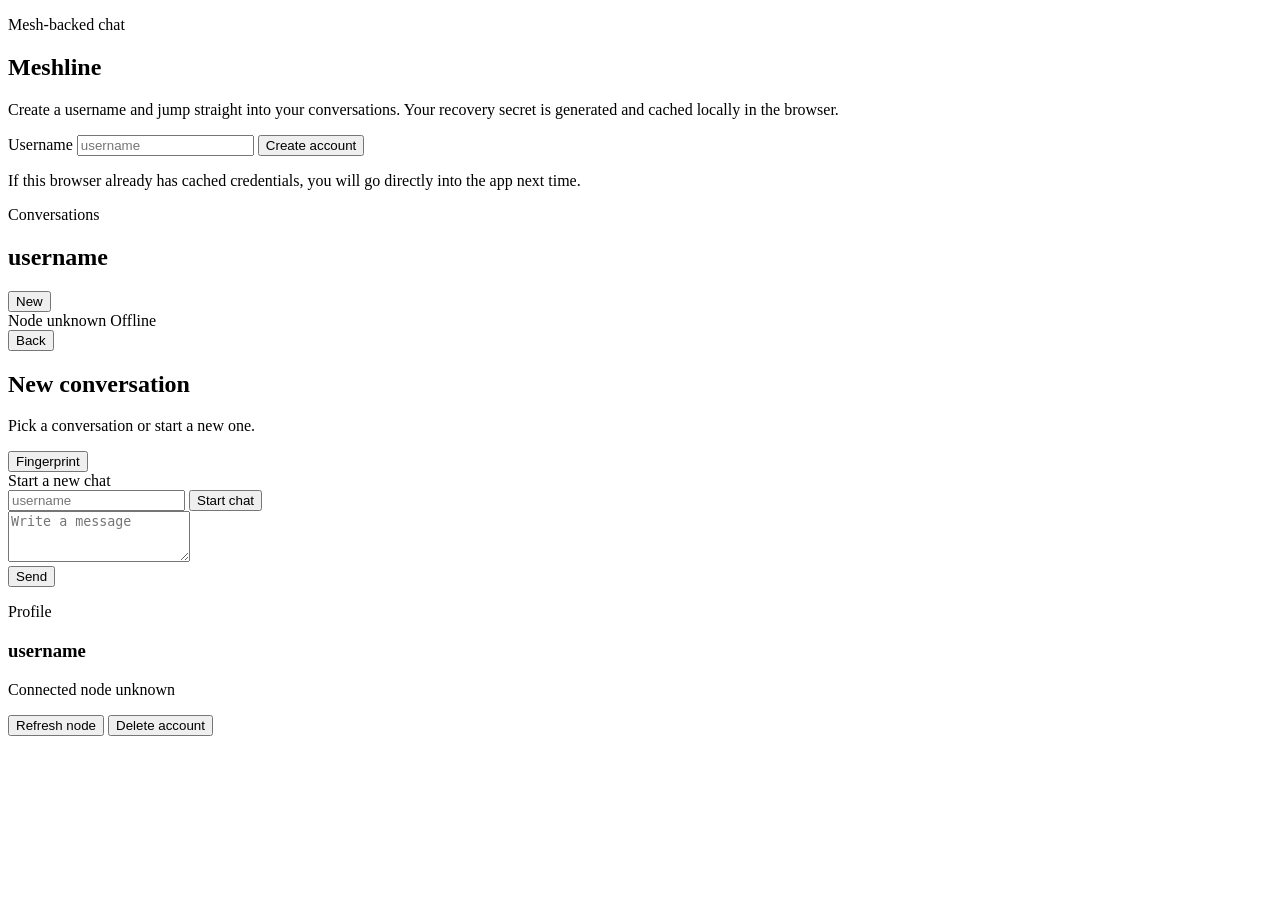
==== internal/httpapi/web/index.html @ 27646b29 "feat: add Mesh Monitor web interface with HTML and CSS - Introduced a new HTML file for the Mesh Mon" ====
<!DOCTYPE html>
<html lang="en">
<head>
    <meta charset="UTF-8">
    <meta name="viewport" content="width=device-width, initial-scale=1.0">
    <title>Meshline</title>
    <link rel="stylesheet" href="/styles.css">
</head>
<body>
    <section id="authScreen" class="auth-screen">
        <div class="auth-card">
            <p class="eyebrow">Mesh-backed chat</p>
            <h1>Meshline</h1>
            <p class="lede">Create a username and jump straight into your conversations. Your recovery secret is generated and cached locally in the browser.</p>
            <label for="createUsername">Username</label>
            <input id="createUsername" placeholder="username" autocomplete="username">
            <button id="createAccountBtn">Create account</button>
            <p class="hint">If this browser already has cached credentials, you will go directly into the app next time.</p>
        </div>
    </section>

    <main id="appShell" class="app-shell hidden">
        <aside class="sidebar card">
            <div class="sidebar-head">
                <div>
                    <p class="eyebrow">Conversations</p>
                    <h2 id="sidebarUser">username</h2>
                </div>
                <button id="newConversationBtn" class="ghost small">New</button>
            </div>
            <div class="sidebar-meta">
                <span id="sidebarNode">Node unknown</span>
                <span id="sidebarPresence">Offline</span>
            </div>
            <div id="conversationList" class="conversation-list"></div>
        </aside>

        <section class="chat-pane card">
            <div class="chat-head">
                <div>
                    <button id="backToListBtn" class="ghost small mobile-only">Back</button>
                    <div class="chat-identity">
                        <span id="peerStatusDot" class="status-dot"></span>
                        <h2 id="chatTitle">New conversation</h2>
                    </div>
                    <p id="chatSubtitle" class="hint">Pick a conversation or start a new one.</p>
                </div>
                <button id="showFingerprintBtn" class="ghost small">Fingerprint</button>
            </div>

            <div id="newConversationPanel" class="inline-panel">
                <label for="newConversationInput">Start a new chat</label>
                <div class="inline-row">
                    <input id="newConversationInput" placeholder="username">
                    <button id="connectPeerBtn">Start chat</button>
                </div>
            </div>

            <div id="messages" class="messages"></div>

            <div class="composer">
                <textarea id="messageInput" rows="3" placeholder="Write a message"></textarea>
                <div class="composer-row">
                    <button id="sendBtn">Send</button>
                </div>
            </div>

            <div class="profile-panel">
                <div class="profile-copy">
                    <p class="eyebrow">Profile</p>
                    <h3 id="profileUsername">username</h3>
                    <p id="profileNode" class="hint">Connected node unknown</p>
                </div>
                <div class="profile-actions">
                    <button id="refreshNodesBtn" class="ghost small">Refresh node</button>
                    <button id="deleteAccountBtn" class="danger small">Delete account</button>
                </div>
            </div>
        </section>
    </main>

    <dialog id="fingerprintDialog" class="fingerprint-dialog">
        <form method="dialog" class="fingerprint-card">
            <p class="eyebrow">End-to-end fingerprint</p>
            <h3 id="fingerprintValue">Unavailable</h3>
            <p class="hint">Verify this value with the other person over a second channel.</p>
            <button class="ghost">Close</button>
        </form>
    </dialog>

    <div id="toast" class="toast hidden"></div>
    <script src="/app.js" defer></script>
</body>
</html>
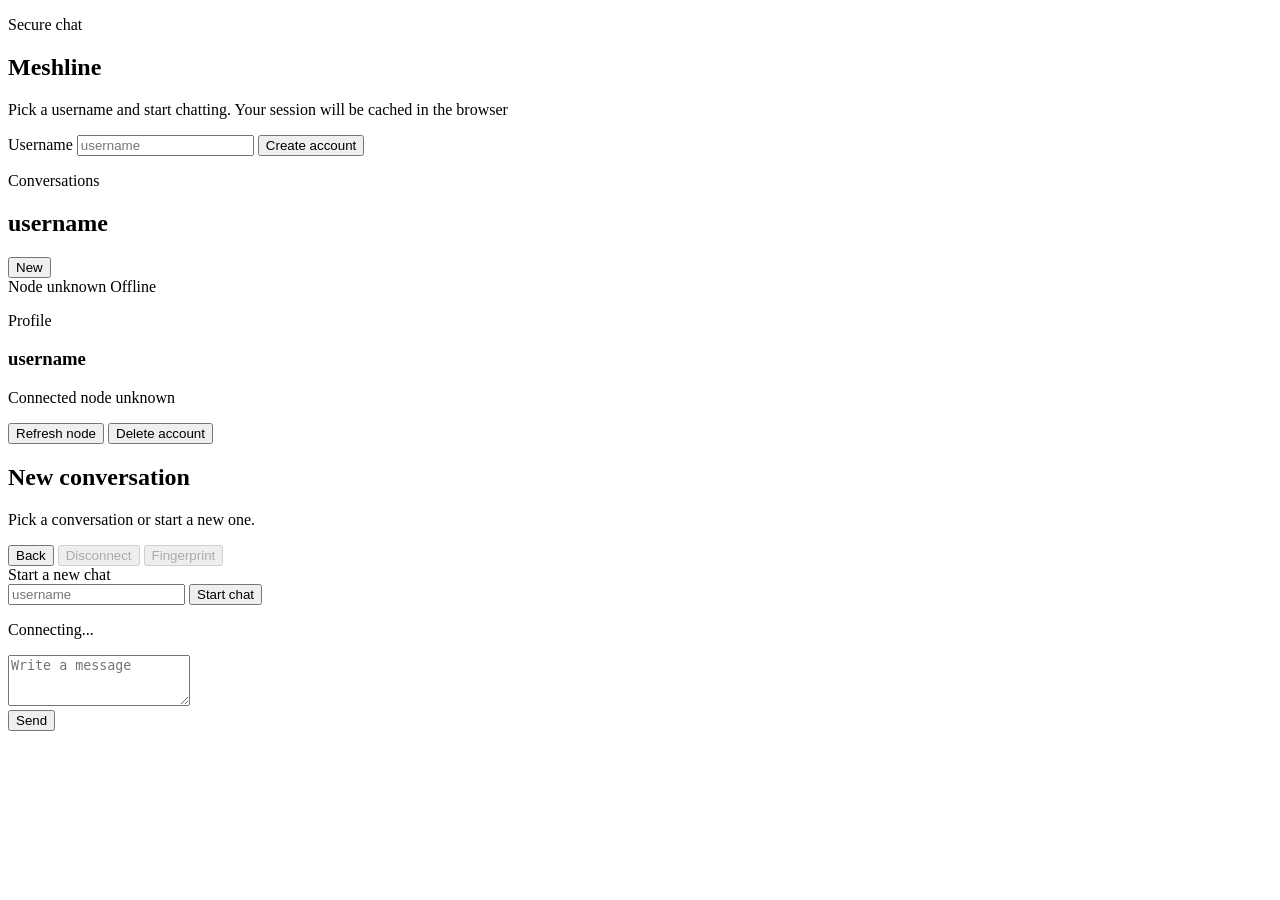
==== commit c272c144: "Bug fixes" ====
--- a/internal/httpapi/web/index.html
+++ b/internal/httpapi/web/index.html
@@ -9,13 +9,14 @@
 <body>
     <section id="authScreen" class="auth-screen">
         <div class="auth-card">
-            <p class="eyebrow">Mesh-backed chat</p>
+            <p class="eyebrow">Secure chat</p>
             <h1>Meshline</h1>
-            <p class="lede">Create a username and jump straight into your conversations. Your recovery secret is generated and cached locally in the browser.</p>
-            <label for="createUsername">Username</label>
-            <input id="createUsername" placeholder="username" autocomplete="username">
-            <button id="createAccountBtn">Create account</button>
-            <p class="hint">If this browser already has cached credentials, you will go directly into the app next time.</p>
+            <p class="lede">Pick a username and start chatting. Your session will be cached in the browser</p>
+            <div class="stack-form">
+                <label for="createUsername">Username</label>
+                <input id="createUsername" placeholder="username" autocomplete="username">
+                <button id="createAccountBtn">Create account</button>
+            </div>
         </div>
     </section>
 
@@ -33,19 +34,33 @@
                 <span id="sidebarPresence">Offline</span>
             </div>
             <div id="conversationList" class="conversation-list"></div>
+            <div class="profile-panel sidebar-profile">
+                <div class="profile-copy">
+                    <p class="eyebrow">Profile</p>
+                    <h3 id="profileUsername">username</h3>
+                    <p id="profileNode" class="hint">Connected node unknown</p>
+                </div>
+                <div class="profile-actions">
+                    <button id="refreshNodesBtn" class="ghost small">Refresh node</button>
+                    <button id="deleteAccountBtn" class="danger small">Delete account</button>
+                </div>
+            </div>
         </aside>
 
         <section class="chat-pane card">
             <div class="chat-head">
                 <div>
-                    <button id="backToListBtn" class="ghost small mobile-only">Back</button>
                     <div class="chat-identity">
                         <span id="peerStatusDot" class="status-dot"></span>
                         <h2 id="chatTitle">New conversation</h2>
                     </div>
                     <p id="chatSubtitle" class="hint">Pick a conversation or start a new one.</p>
                 </div>
-                <button id="showFingerprintBtn" class="ghost small">Fingerprint</button>
+                <div class="chat-head-actions">
+                    <button id="backToListBtn" class="ghost small">Back</button>
+                    <button id="disconnectPeerBtn" class="ghost small" disabled>Disconnect</button>
+                    <button id="showFingerprintBtn" class="ghost small" disabled>Fingerprint</button>
+                </div>
             </div>
 
             <div id="newConversationPanel" class="inline-panel">
@@ -54,6 +69,7 @@
                     <input id="newConversationInput" placeholder="username">
                     <button id="connectPeerBtn">Start chat</button>
                 </div>
+                <p id="newConversationStatus" class="inline-status hidden" aria-live="polite">Connecting...</p>
             </div>
 
             <div id="messages" class="messages"></div>
@@ -64,24 +80,12 @@
                     <button id="sendBtn">Send</button>
                 </div>
             </div>
-
-            <div class="profile-panel">
-                <div class="profile-copy">
-                    <p class="eyebrow">Profile</p>
-                    <h3 id="profileUsername">username</h3>
-                    <p id="profileNode" class="hint">Connected node unknown</p>
-                </div>
-                <div class="profile-actions">
-                    <button id="refreshNodesBtn" class="ghost small">Refresh node</button>
-                    <button id="deleteAccountBtn" class="danger small">Delete account</button>
-                </div>
-            </div>
         </section>
     </main>
 
     <dialog id="fingerprintDialog" class="fingerprint-dialog">
         <form method="dialog" class="fingerprint-card">
-            <p class="eyebrow">End-to-end fingerprint</p>
+            <p class="eyebrow">Fingerprint</p>
             <h3 id="fingerprintValue">Unavailable</h3>
             <p class="hint">Verify this value with the other person over a second channel.</p>
             <button class="ghost">Close</button>
